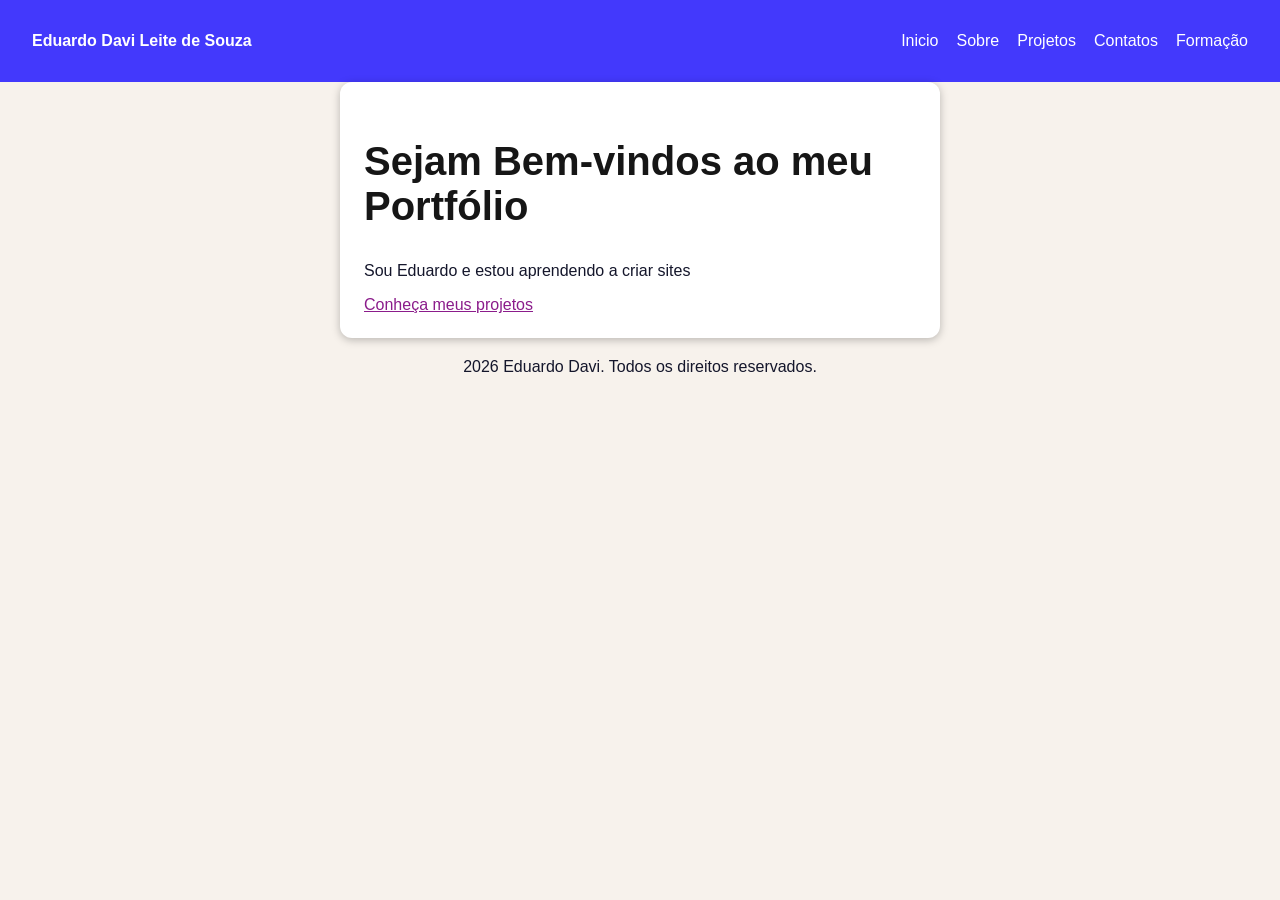
==== index.html @ 501ec9cc "Add files via upload" ====
<!DOCTYPE html>
<html lang="pt-BR">
<head>
    <meta charset="UTF-8">
    <title>Inicio | Eduardo</title>
    <link rel="stylesheet" href="css/style.css">
</head>
<body>
<header>
<p><strong>Eduardo Davi Leite de Souza</strong></p>
<nav>
<a href="index.html">Inicio</a>
<a href="sobre.html">Sobre</a>
<a href="Projetos.html">Projetos</a>
<a href="Contatos.html">Contatos</a>
<a href="formação.html">Formação</a>
</nav>
</header>
<main>
<section class="card">
 <h1>Sejam Bem-vindos ao meu Portfólio</h1>
<p>Sou Eduardo e estou aprendendo a criar sites</p>
<a href="Projetos.html">Conheça meus projetos</a>
</section>
</main>
<footer>
<p>2026 Eduardo Davi. Todos os direitos reservados.</p>
</footer>
</body>
</html>
---- css/style.css ----
body {
    background-color: #f7f2ec;
    color: #14162B;
    font-family: Arial, sans-serif;
    margin: 0;
}
h1 {
    color: #161616;
    font-size: 40px;
}
h2 {
    color: #14162b
}
a {
    color: #8b1c8b
}
footer {
    text-align: center;
}
a:hover{
        color: rgb(0, 200, 255);
    }
main {
  max-width: 600px;
  margin: 0 auto;
}
.card {
  background-color: white;
  padding: 24px;
  margin-bottom: 20px;
  border-radius: 12px;
  box-shadow: 0 2px 8px rgba(0, 0, 0, 0.25);
}
th, td {
  border: 1px solid #14162b;
  padding: 8px 16px;
}
table {
  border-collapse: collapse;
  margin: 0 auto;
}
th {
  background-color:aqua
}
header {
  display: flex;
  justify-content: space-between;
  align-items: center;
  background-color: #4339fc;
  color: white;
  padding: 16px 32px;
}
nav {
  display: flex;
  gap: 18px;
}
nav a {
  color: white;
  text-decoration: none;
}
.Gostos {
  display: flex;
  gap: 12px;
  list-style: none;
  padding: 0;
  flex-wrap: wrap;
}
.Gostos li {
  background-color: #a9e7ee;
  padding: 8px 16px;
  border-radius: 20px;
}
img {
  max-width: 100%;
}
@media (max-width: 600px) {
  header {
    flex-direction: column;
    gap: 8px;
  }
  h1 {
    font-size: 28px;
  }
}
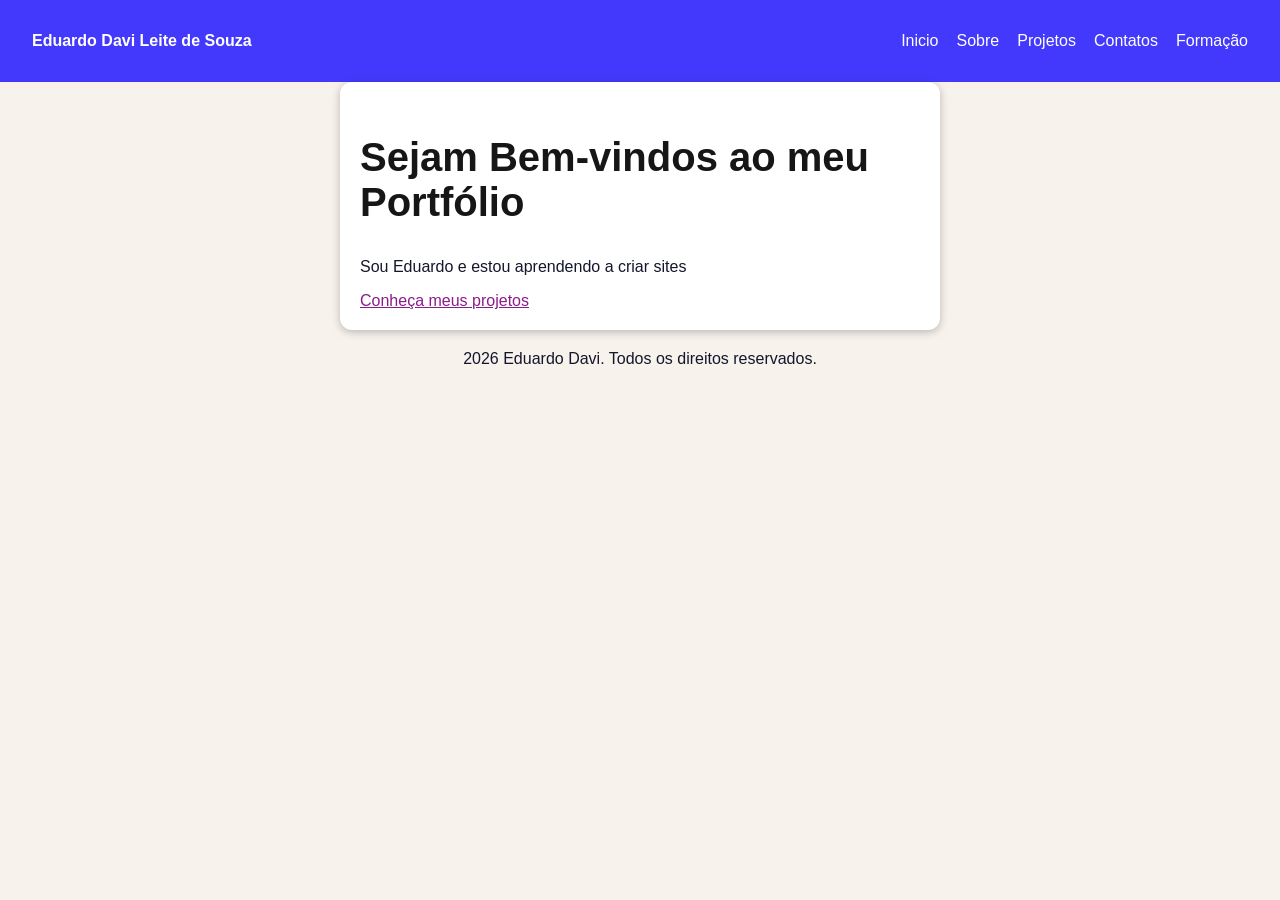
==== commit 08208927: "primeiro commit" ====
--- a/index.html
+++ b/index.html
@@ -1,30 +1,30 @@
-<!DOCTYPE html>
-<html lang="pt-BR">
-<head>
-    <meta charset="UTF-8">
-    <title>Inicio | Eduardo</title>
-    <link rel="stylesheet" href="css/style.css">
-</head>
-<body>
-<header>
-<p><strong>Eduardo Davi Leite de Souza</strong></p>
-<nav>
-<a href="index.html">Inicio</a>
-<a href="sobre.html">Sobre</a>
-<a href="Projetos.html">Projetos</a>
-<a href="Contatos.html">Contatos</a>
-<a href="formação.html">Formação</a>
-</nav>
-</header>
-<main>
-<section class="card">
- <h1>Sejam Bem-vindos ao meu Portfólio</h1>
-<p>Sou Eduardo e estou aprendendo a criar sites</p>
-<a href="Projetos.html">Conheça meus projetos</a>
-</section>
-</main>
-<footer>
-<p>2026 Eduardo Davi. Todos os direitos reservados.</p>
-</footer>
-</body>
+<!DOCTYPE html>
+<html lang="pt-BR">
+<head>
+    <meta charset="UTF-8">
+    <title>Inicio | Eduardo</title>
+    <link rel="stylesheet" href="css/style.css">
+</head>
+<body>
+<header>
+<p><strong>Eduardo Davi Leite de Souza</strong></p>
+<nav>
+<a href="index.html">Inicio</a>
+<a href="sobre.html">Sobre</a>
+<a href="Projetos.html">Projetos</a>
+<a href="Contatos.html">Contatos</a>
+<a href="formação.html">Formação</a>
+</nav>
+</header>
+<main>
+<section class="card">
+ <h1>Sejam Bem-vindos ao meu Portfólio</h1>
+<p>Sou Eduardo e estou aprendendo a criar sites</p>
+<a href="Projetos.html">Conheça meus projetos</a>
+</section>
+</main>
+<footer>
+<p>2026 Eduardo Davi. Todos os direitos reservados.</p>
+</footer>
+</body>
 </html>
--- a/css/style.css
+++ b/css/style.css
@@ -1,84 +1,96 @@
-body {
-    background-color: #f7f2ec;
-    color: #14162B;
-    font-family: Arial, sans-serif;
-    margin: 0;
-}
-h1 {
-    color: #161616;
-    font-size: 40px;
-}
-h2 {
-    color: #14162b
-}
-a {
-    color: #8b1c8b
-}
-footer {
-    text-align: center;
-}
-a:hover{
-        color: rgb(0, 200, 255);
-    }
-main {
-  max-width: 600px;
-  margin: 0 auto;
-}
-.card {
-  background-color: white;
-  padding: 24px;
-  margin-bottom: 20px;
-  border-radius: 12px;
-  box-shadow: 0 2px 8px rgba(0, 0, 0, 0.25);
-}
-th, td {
-  border: 1px solid #14162b;
-  padding: 8px 16px;
-}
-table {
-  border-collapse: collapse;
-  margin: 0 auto;
-}
-th {
-  background-color:aqua
-}
-header {
-  display: flex;
-  justify-content: space-between;
-  align-items: center;
-  background-color: #4339fc;
-  color: white;
-  padding: 16px 32px;
-}
-nav {
-  display: flex;
-  gap: 18px;
-}
-nav a {
-  color: white;
-  text-decoration: none;
-}
-.Gostos {
-  display: flex;
-  gap: 12px;
-  list-style: none;
-  padding: 0;
-  flex-wrap: wrap;
-}
-.Gostos li {
-  background-color: #a9e7ee;
-  padding: 8px 16px;
-  border-radius: 20px;
-}
-img {
-  max-width: 100%;
-}
-@media (max-width: 600px) {
-  header {
-    flex-direction: column;
-    gap: 8px;
-  }
-  h1 {
-    font-size: 28px;
-  }
+body {
+    background-color: #f7f2ec;
+    color: #14162B;
+    font-family: 'Poppins', Arial, sans-serif;
+    margin: 0;
+}
+h1 {
+    color: #161616;
+    font-size: 40px;
+}
+h2 {
+    color: #14162b
+}
+a {
+    color: #8b1c8b
+}
+footer {
+    text-align: center;
+}
+a:hover{
+        color: rgb(0, 200, 255);
+    }
+main {
+  max-width: 600px;
+  margin: 0 auto;
+}
+.card {
+  background-color: white;
+  padding: 20px;
+  margin-bottom: 20px;
+  border-radius: 12px;
+  box-shadow: 0 2px 8px rgba(0, 0, 0, 0.25);
+}
+th, td {
+  border: 1px solid #14162b;
+  padding: 8px 16px;
+}
+table {
+  border-collapse: collapse;
+  margin: 0 auto;
+}
+th {
+  background-color:aqua
+}
+header {
+  display: flex;
+  justify-content: space-between;
+  align-items: center;
+  background-color: #4339fc;
+  color: white;
+  padding: 16px 32px;
+}
+nav {
+  display: flex;
+  gap: 18px;
+}
+nav a {
+  color: white;
+  text-decoration: none;
+}
+.Gostos {
+  display: flex;
+  gap: 12px;
+  list-style: none;
+  padding: 0;
+  flex-wrap: wrap;
+}
+.Gostos li {
+  background-color: #a9e7ee;
+  padding: 8px 16px;
+  border-radius: 20px;
+}
+img {
+  max-width: 100%;
+}
+.projetos {
+  display: grid;
+  grid-template-columns: repeat(2, 1fr);
+  gap: 20px;
+}
+@media (max-width: 600px) {
+  header {
+    flex-direction: column;
+    gap: 8px;
+  }
+  h1 {
+    font-size: 28px;
+  }
+}
+nav a:hover {
+  color:aqua;
+}
+.card:hover {
+  transform: translateY(-6px);
+  box-shadow: 0 10px 24px rgba(0, 0, 0, 0.25);
 }
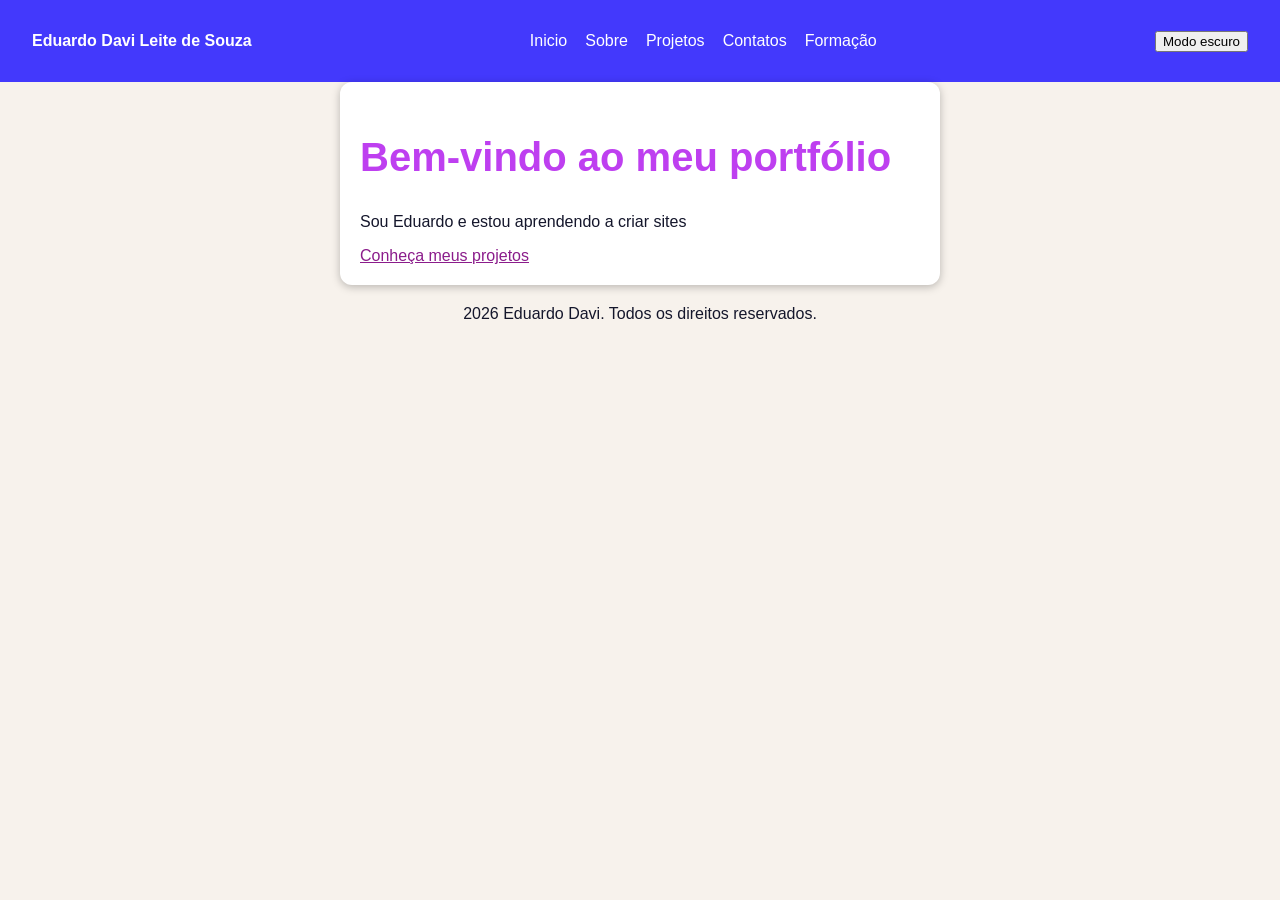
==== commit 04d762d7: "Resolução" ====
--- a/index.html
+++ b/index.html
@@ -13,8 +13,9 @@
 <a href="sobre.html">Sobre</a>
 <a href="Projetos.html">Projetos</a>
 <a href="Contatos.html">Contatos</a>
-<a href="formação.html">Formação</a>
+<a href="formacao.html">Formação</a>
 </nav>
+<button id="tema">Modo escuro</button>
 </header>
 <main>
 <section class="card">
@@ -26,5 +27,6 @@
 <footer>
 <p>2026 Eduardo Davi. Todos os direitos reservados.</p>
 </footer>
+<script src="js/script.js"></script>
 </body>
 </html>
--- a/css/style.css
+++ b/css/style.css
@@ -5,7 +5,7 @@
     margin: 0;
 }
 h1 {
-    color: #161616;
+    color: #be3ff0;
     font-size: 40px;
 }
 h2 {
@@ -78,6 +78,17 @@
   grid-template-columns: repeat(2, 1fr);
   gap: 20px;
 }
+.escuro {
+  color: white;
+  background-color: #18181B;
+}
+.escuro .card {
+   background-color: #18181B;
+     color: white;
+}
+.escuro h2 {
+    color:white;
+}
 @media (max-width: 600px) {
   header {
     flex-direction: column;
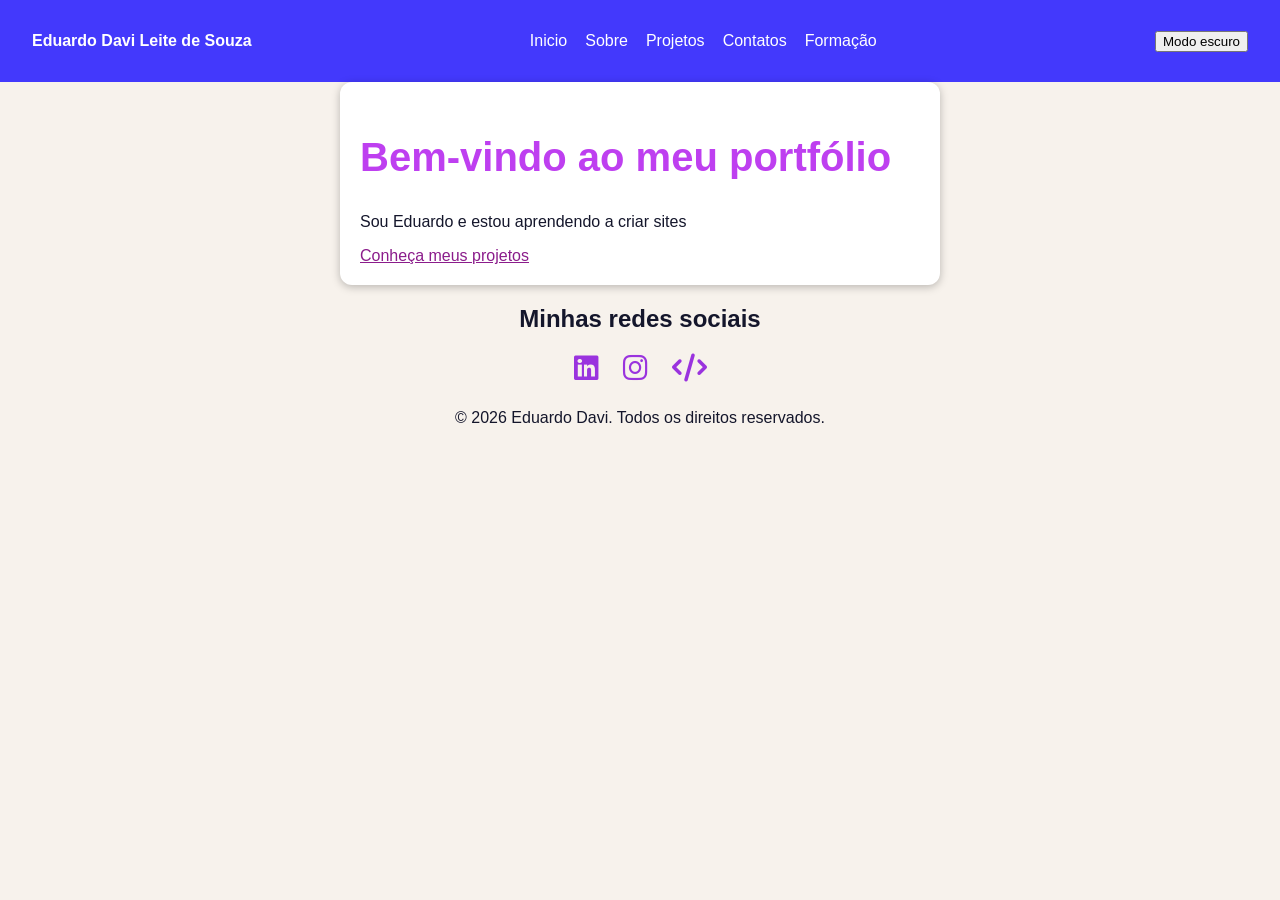
==== commit 793737e7: "first commit" ====
--- a/index.html
+++ b/index.html
@@ -4,6 +4,7 @@
     <meta charset="UTF-8">
     <title>Inicio | Eduardo</title>
     <link rel="stylesheet" href="css/style.css">
+    <link rel="stylesheet" href="https://cdnjs.cloudflare.com/ajax/libs/font-awesome/6.5.1/css/all.min.css">
 </head>
 <body>
 <header>
@@ -24,8 +25,28 @@
 <a href="Projetos.html">Conheça meus projetos</a>
 </section>
 </main>
-<footer>
-<p>2026 Eduardo Davi. Todos os direitos reservados.</p>
+<footer class="footer">
+  <h2 class="footer__titulo">Minhas redes sociais</h2>
+
+  <ul class="footer__redes">
+    <li>
+      <a href="https://www.linkedin.com/in/eduardo-davi-923a683b7/?isSelfProfile=true" target="_blank" rel="noopener" aria-label="LinkedIn">
+        <i class="fa-brands fa-linkedin"></i>
+      </a>
+    </li>
+    <li>
+      <a href="https://www.instagram.com/davidesouza.30/?__pwa=1" target="_blank" rel="noopener" aria-label="Instagram">
+        <i class="fa-brands fa-instagram"></i>
+      </a>
+    </li>
+    <li>
+      <a href="https://github.com/Uzem52" target="_blank" rel="noopener" aria-label="GitHub">
+        <i class="fa-solid fa-code"></i>
+      </a>
+    </li>
+  </ul>
+
+  <p>&copy; 2026 Eduardo Davi. Todos os direitos reservados.</p>
 </footer>
 <script src="js/script.js"></script>
 </body>
--- a/css/style.css
+++ b/css/style.css
@@ -104,4 +104,25 @@
 .card:hover {
   transform: translateY(-6px);
   box-shadow: 0 10px 24px rgba(0, 0, 0, 0.25);
+}
+.erro {
+  color: red; 
+}
+.footer__redes a {
+  color: #9a33de;
+  font-size: 1.75rem;
+  display: inline-block;
+  transition: transform 0.2s;
+}
+
+.footer__redes a:hover {
+  transform: scale(1.15);
+}
+.footer__redes {
+  display: flex;
+  justify-content: center;
+  gap: 1.5rem;
+  list-style: none;
+  padding: 0;
+  margin: 0 0 1.5rem;
 }
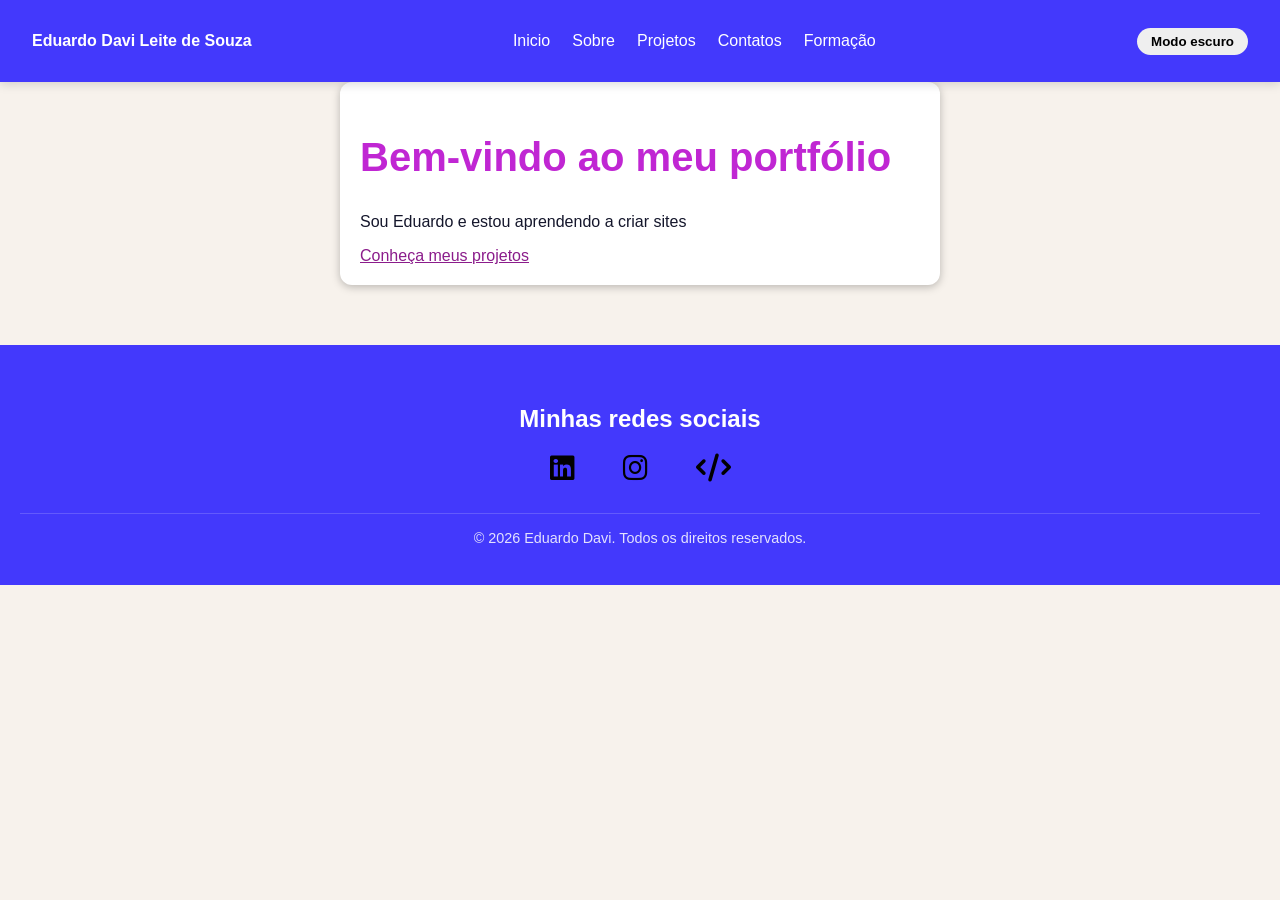
==== commit 6e2f32b6: "novaatualização" ====
--- a/index.html
+++ b/index.html
@@ -3,6 +3,7 @@
 <head>
     <meta charset="UTF-8">
     <title>Inicio | Eduardo</title>
+    <meta name="viewport" content="width=device-width, initial-scale=1.0">
     <link rel="stylesheet" href="css/style.css">
     <link rel="stylesheet" href="https://cdnjs.cloudflare.com/ajax/libs/font-awesome/6.5.1/css/all.min.css">
 </head>
--- a/css/style.css
+++ b/css/style.css
@@ -15,7 +15,37 @@
     color: #8b1c8b
 }
 footer {
-    text-align: center;
+background: #4339fc; /* azul escuro sólido */
+  color: #fff;
+  text-align: center;
+  padding: 40px 20px 24px;
+  margin-top: 60px;
+}
+footer h2,
+footer h3 {
+  color: #fff;
+  margin-bottom: 20px;
+}
+
+footer a {
+  display: inline-block;
+  margin: 0 12px;
+  font-size: 2rem;
+  color: #00e5ff;
+  transition: transform 0.3s ease, color 0.3s ease;
+}
+
+footer a:hover {
+  color: #fff;
+  transform: translateY(-6px) scale(1.2);
+}
+
+footer p {
+  margin-top: 28px;
+  padding-top: 16px;
+  border-top: 1px solid rgba(255, 255, 255, 0.2);
+  font-size: 0.9rem;
+  opacity: 0.85;
 }
 a:hover{
         color: rgb(0, 200, 255);
@@ -49,14 +79,56 @@
   background-color: #4339fc;
   color: white;
   padding: 16px 32px;
+  box-shadow: 0 2px 10px rgba(0, 0, 0, 0.15);
+   position: sticky;
+  top: 0;
+  z-index: 100;
 }
 nav {
   display: flex;
   gap: 18px;
 }
+nav a::after {
+  content: "";
+  position: absolute;
+  left: 0;
+  bottom: -2px;
+  width: 100%;
+  height: 3px;
+  border-radius: 2px;
+  background: #00e5ff;
+  transform: scaleX(0);
+  transform-origin: right;
+  transition: transform 0.35s ease;
+}
+
 nav a {
+    position: relative;
   color: white;
   text-decoration: none;
+  padding: 6px 2px;
+  transition: transform 0.3s ease;
+}
+nav a:hover {
+  transform: translateY(-2px);
+}
+
+nav a:hover::after {
+  transform: scaleX(1);
+  transform-origin: left;
+}
+header button {
+  border: none;
+  border-radius: 20px;
+  padding: 6px 14px;
+  cursor: pointer;
+  font-weight: 600;
+  transition: transform 0.25s, box-shadow 0.25s;
+}
+
+header button:hover {
+  transform: scale(1.08);
+  box-shadow: 0 0 12px rgba(0, 229, 255, 0.8);
 }
 .Gostos {
   display: flex;
@@ -109,7 +181,7 @@
   color: red; 
 }
 .footer__redes a {
-  color: #9a33de;
+  color: #010001;
   font-size: 1.75rem;
   display: inline-block;
   transition: transform 0.2s;
@@ -125,4 +197,90 @@
   list-style: none;
   padding: 0;
   margin: 0 0 1.5rem;
+}
+main h1 {
+  color: #c026d3; /* ou a cor que você usava antes */
+}
+.formacao-item {
+  margin-bottom: 24px;
+  transition: transform 0.3s ease, box-shadow 0.3s ease;
+}
+
+.formacao-item:hover {
+  transform: translateY(-4px);
+  box-shadow: 0 8px 20px rgba(0, 0, 0, 0.12);
+}
+
+/* período */
+.periodo {
+  display: inline-block;
+  margin-bottom: 10px;
+  font-size: 0.9rem;
+  color: #7e22ce;
+  font-weight: 600;
+}
+
+/* "Cursando" com bolinha pulsando */
+.formacao-item .Gostos li::before {
+  content: "";
+  display: inline-block;
+  width: 8px;
+  height: 8px;
+  margin-right: 8px;
+  border-radius: 50%;
+  background: #00a86b;
+  animation: pulsar 1.5s infinite;
+}
+
+@keyframes pulsar {
+  0%, 100% { opacity: 1; transform: scale(1); }
+  50%      { opacity: 0.4; transform: scale(1.4); }
+}
+
+/* ícones do footer mais visíveis */
+footer a {
+  color: #00e5ff;
+}
+
+footer a:hover {
+  color: #fff;
+  transform: translateY(-6px) scale(1.2);
+}
+.formacao-item {
+  display: flex;
+  align-items: center;
+  gap: 20px;
+  margin-bottom: 24px;
+}
+
+.formacao-icone {
+  flex-shrink: 0;
+  width: 64px;
+  height: 64px;
+  display: flex;
+  align-items: center;
+  justify-content: center;
+  border-radius: 50%;
+  background: #e8f9fc;
+  color: #3a3aff;
+  font-size: 1.6rem;
+}
+/* tudo que está dentro do <main> começa invisível */
+main > * {
+  opacity: 0;
+  transform: translateY(25px) scale(0.97);
+  animation: aparecer 0.6s ease forwards;
+  animation-delay: calc(var(--i, 0) * 0.12s);
+}
+
+@keyframes aparecer {
+  to {
+    opacity: 1;
+    transform: translateY(0) scale(1);
+  }
+}
+body.saindo main {
+  opacity: 0;
+  transform: translateY(-15px);
+  transition: 0.25s ease;
 }
